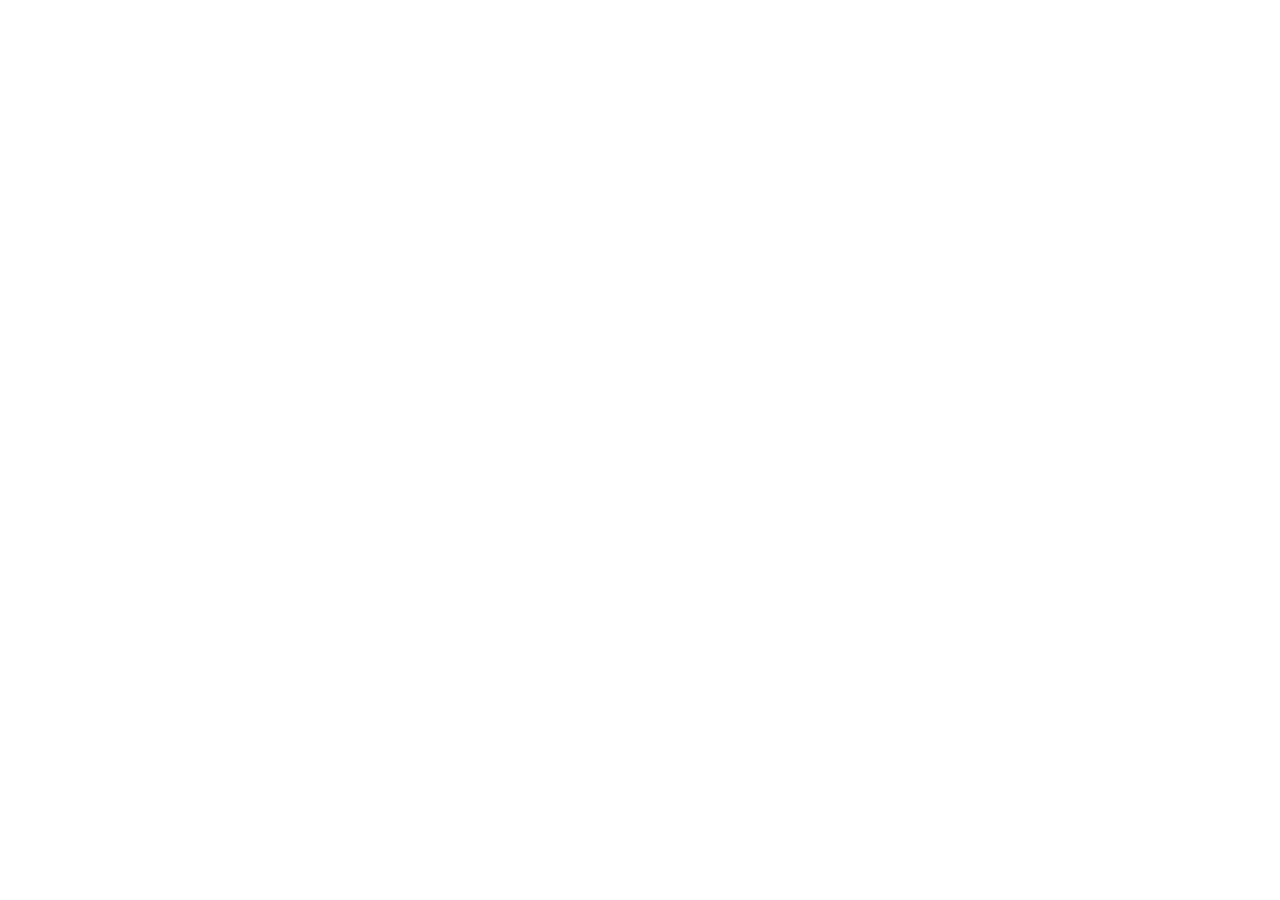
==== docs/index.html @ 6918097d "docs agregado" ====
<!doctype html><html lang="en"><head><meta charset="utf-8"/><link rel="icon" href="/favicon.ico"/><meta name="viewport" content="width=device-width,initial-scale=1"/><meta name="theme-color" content="#000000"/><meta name="description" content="Web site created using create-react-app"/><link rel="apple-touch-icon" href="/logo192.png"/><link rel="manifest" href="/manifest.json"/><link rel="stylesheet" href="https://cdnjs.cloudflare.com/ajax/libs/animate.css/4.1.1/animate.min.css"/><title>GifExpertAPP</title><link href="/static/css/main.47f2a34e.chunk.css" rel="stylesheet"></head><body><noscript>You need to enable JavaScript to run this app.</noscript><div id="root"></div><script>!function(e){function r(r){for(var n,p,f=r[0],i=r[1],l=r[2],c=0,s=[];c<f.length;c++)p=f[c],Object.prototype.hasOwnProperty.call(o,p)&&o[p]&&s.push(o[p][0]),o[p]=0;for(n in i)Object.prototype.hasOwnProperty.call(i,n)&&(e[n]=i[n]);for(a&&a(r);s.length;)s.shift()();return u.push.apply(u,l||[]),t()}function t(){for(var e,r=0;r<u.length;r++){for(var t=u[r],n=!0,f=1;f<t.length;f++){var i=t[f];0!==o[i]&&(n=!1)}n&&(u.splice(r--,1),e=p(p.s=t[0]))}return e}var n={},o={1:0},u=[];function p(r){if(n[r])return n[r].exports;var t=n[r]={i:r,l:!1,exports:{}};return e[r].call(t.exports,t,t.exports,p),t.l=!0,t.exports}p.m=e,p.c=n,p.d=function(e,r,t){p.o(e,r)||Object.defineProperty(e,r,{enumerable:!0,get:t})},p.r=function(e){"undefined"!=typeof Symbol&&Symbol.toStringTag&&Object.defineProperty(e,Symbol.toStringTag,{value:"Module"}),Object.defineProperty(e,"__esModule",{value:!0})},p.t=function(e,r){if(1&r&&(e=p(e)),8&r)return e;if(4&r&&"object"==typeof e&&e&&e.__esModule)return e;var t=Object.create(null);if(p.r(t),Object.defineProperty(t,"default",{enumerable:!0,value:e}),2&r&&"string"!=typeof e)for(var n in e)p.d(t,n,function(r){return e[r]}.bind(null,n));return t},p.n=function(e){var r=e&&e.__esModule?function(){return e.default}:function(){return e};return p.d(r,"a",r),r},p.o=function(e,r){return Object.prototype.hasOwnProperty.call(e,r)},p.p="/";var f=this["webpackJsonpgif-expert-app"]=this["webpackJsonpgif-expert-app"]||[],i=f.push.bind(f);f.push=r,f=f.slice();for(var l=0;l<f.length;l++)r(f[l]);var a=i;t()}([])</script><script src="/static/js/2.b04e268c.chunk.js"></script><script src="/static/js/main.59560e67.chunk.js"></script></body></html>
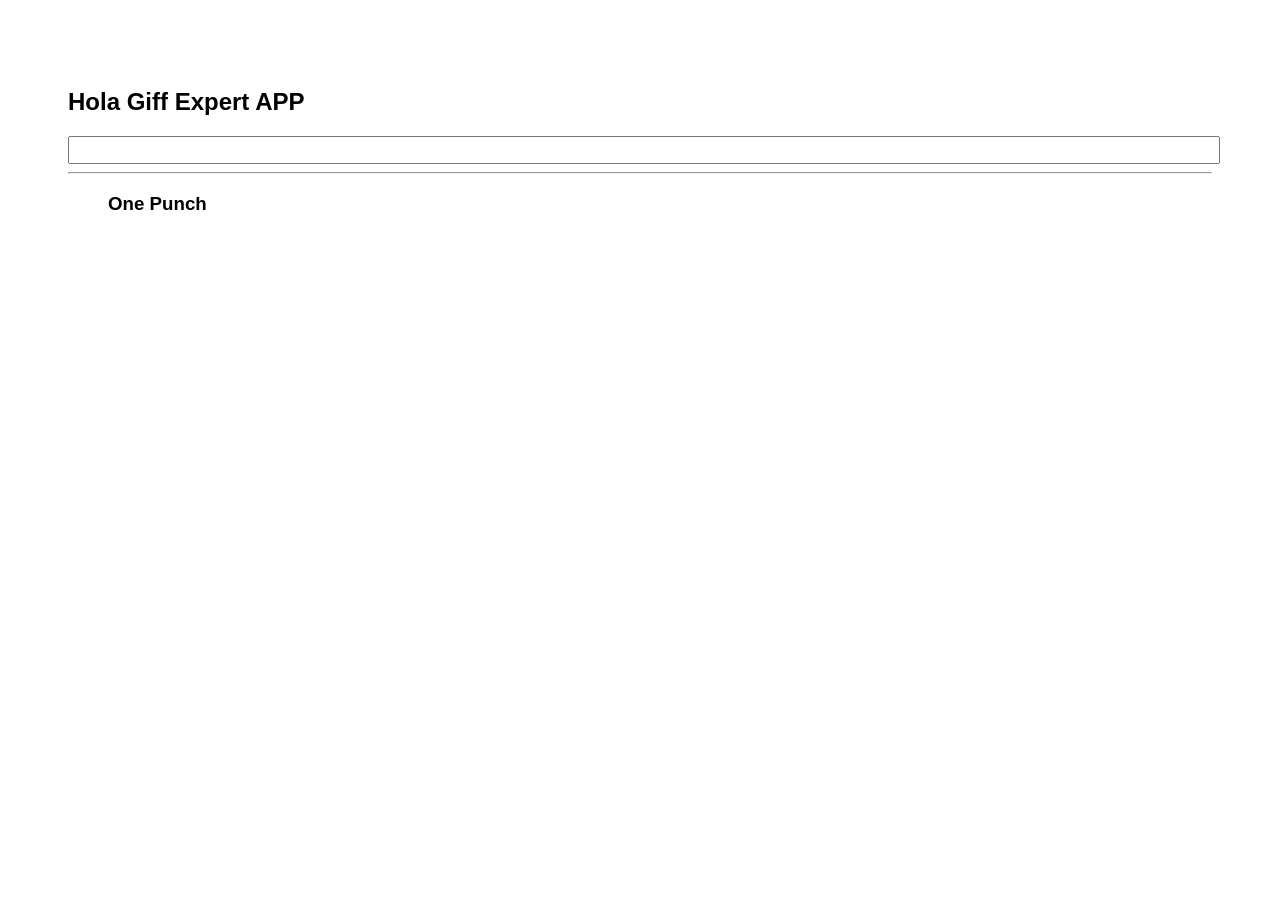
==== commit 9e6c66a3: "index.html actualizado" ====
--- a/docs/index.html
+++ b/docs/index.html
@@ -1 +1,9 @@
-<!doctype html><html lang="en"><head><meta charset="utf-8"/><link rel="icon" href="/favicon.ico"/><meta name="viewport" content="width=device-width,initial-scale=1"/><meta name="theme-color" content="#000000"/><meta name="description" content="Web site created using create-react-app"/><link rel="apple-touch-icon" href="/logo192.png"/><link rel="manifest" href="/manifest.json"/><link rel="stylesheet" href="https://cdnjs.cloudflare.com/ajax/libs/animate.css/4.1.1/animate.min.css"/><title>GifExpertAPP</title><link href="/static/css/main.47f2a34e.chunk.css" rel="stylesheet"></head><body><noscript>You need to enable JavaScript to run this app.</noscript><div id="root"></div><script>!function(e){function r(r){for(var n,p,f=r[0],i=r[1],l=r[2],c=0,s=[];c<f.length;c++)p=f[c],Object.prototype.hasOwnProperty.call(o,p)&&o[p]&&s.push(o[p][0]),o[p]=0;for(n in i)Object.prototype.hasOwnProperty.call(i,n)&&(e[n]=i[n]);for(a&&a(r);s.length;)s.shift()();return u.push.apply(u,l||[]),t()}function t(){for(var e,r=0;r<u.length;r++){for(var t=u[r],n=!0,f=1;f<t.length;f++){var i=t[f];0!==o[i]&&(n=!1)}n&&(u.splice(r--,1),e=p(p.s=t[0]))}return e}var n={},o={1:0},u=[];function p(r){if(n[r])return n[r].exports;var t=n[r]={i:r,l:!1,exports:{}};return e[r].call(t.exports,t,t.exports,p),t.l=!0,t.exports}p.m=e,p.c=n,p.d=function(e,r,t){p.o(e,r)||Object.defineProperty(e,r,{enumerable:!0,get:t})},p.r=function(e){"undefined"!=typeof Symbol&&Symbol.toStringTag&&Object.defineProperty(e,Symbol.toStringTag,{value:"Module"}),Object.defineProperty(e,"__esModule",{value:!0})},p.t=function(e,r){if(1&r&&(e=p(e)),8&r)return e;if(4&r&&"object"==typeof e&&e&&e.__esModule)return e;var t=Object.create(null);if(p.r(t),Object.defineProperty(t,"default",{enumerable:!0,value:e}),2&r&&"string"!=typeof e)for(var n in e)p.d(t,n,function(r){return e[r]}.bind(null,n));return t},p.n=function(e){var r=e&&e.__esModule?function(){return e.default}:function(){return e};return p.d(r,"a",r),r},p.o=function(e,r){return Object.prototype.hasOwnProperty.call(e,r)},p.p="/";var f=this["webpackJsonpgif-expert-app"]=this["webpackJsonpgif-expert-app"]||[],i=f.push.bind(f);f.push=r,f=f.slice();for(var l=0;l<f.length;l++)r(f[l]);var a=i;t()}([])</script><script src="/static/js/2.b04e268c.chunk.js"></script><script src="/static/js/main.59560e67.chunk.js"></script></body></html>+<!doctype html><html lang="en"><head><meta charset="utf-8"/><link rel="icon" href="./favicon.ico"/>
+    <meta name="viewport" content="width=device-width,initial-scale=1"/>
+    <meta name="theme-color" content="#000000"/>
+    <meta name="description" content="Web site created using create-react-app"/>
+    <link rel="apple-touch-icon" href="./logo192.png"/><link rel="manifest" href="./manifest.json"/>
+    <link rel="stylesheet" href="https://cdnjs.cloudflare.com/ajax/libs/animate.css/4.1.1/animate.min.css"/>
+    <title>GifExpertAPP</title>
+    <link href="./static/css/main.47f2a34e.chunk.css" rel="stylesheet">
+</head><body><noscript>You need to enable JavaScript to run this app.</noscript><div id="root"></div><script>!function(e){function r(r){for(var n,p,f=r[0],i=r[1],l=r[2],c=0,s=[];c<f.length;c++)p=f[c],Object.prototype.hasOwnProperty.call(o,p)&&o[p]&&s.push(o[p][0]),o[p]=0;for(n in i)Object.prototype.hasOwnProperty.call(i,n)&&(e[n]=i[n]);for(a&&a(r);s.length;)s.shift()();return u.push.apply(u,l||[]),t()}function t(){for(var e,r=0;r<u.length;r++){for(var t=u[r],n=!0,f=1;f<t.length;f++){var i=t[f];0!==o[i]&&(n=!1)}n&&(u.splice(r--,1),e=p(p.s=t[0]))}return e}var n={},o={1:0},u=[];function p(r){if(n[r])return n[r].exports;var t=n[r]={i:r,l:!1,exports:{}};return e[r].call(t.exports,t,t.exports,p),t.l=!0,t.exports}p.m=e,p.c=n,p.d=function(e,r,t){p.o(e,r)||Object.defineProperty(e,r,{enumerable:!0,get:t})},p.r=function(e){"undefined"!=typeof Symbol&&Symbol.toStringTag&&Object.defineProperty(e,Symbol.toStringTag,{value:"Module"}),Object.defineProperty(e,"__esModule",{value:!0})},p.t=function(e,r){if(1&r&&(e=p(e)),8&r)return e;if(4&r&&"object"==typeof e&&e&&e.__esModule)return e;var t=Object.create(null);if(p.r(t),Object.defineProperty(t,"default",{enumerable:!0,value:e}),2&r&&"string"!=typeof e)for(var n in e)p.d(t,n,function(r){return e[r]}.bind(null,n));return t},p.n=function(e){var r=e&&e.__esModule?function(){return e.default}:function(){return e};return p.d(r,"a",r),r},p.o=function(e,r){return Object.prototype.hasOwnProperty.call(e,r)},p.p="/";var f=this["webpackJsonpgif-expert-app"]=this["webpackJsonpgif-expert-app"]||[],i=f.push.bind(f);f.push=r,f=f.slice();for(var l=0;l<f.length;l++)r(f[l]);var a=i;t()}([])</script><script src="./static/js/2.b04e268c.chunk.js"></script><script src="./static/js/main.59560e67.chunk.js"></script></body></html>
--- a/docs/static/css/main.47f2a34e.chunk.css
+++ b/docs/static/css/main.47f2a34e.chunk.css
@@ -0,0 +1,2 @@
+*{font-family:Arial,Helvetica,sans-serif}body{padding:60px}input{width:100%;color:grey;font-size:1.2rem}.card{align-content:center;border:1px solid grey;border-radius:6px;overflow:hidden;margin-bottom:10px;margin-right:10px}.card p{padding:5px;text-align:center}.card img{max-height:170px}.card-grid{display:flex;flex-direction:row;flex-wrap:wrap}
+/*# sourceMappingURL=main.47f2a34e.chunk.css.map */
